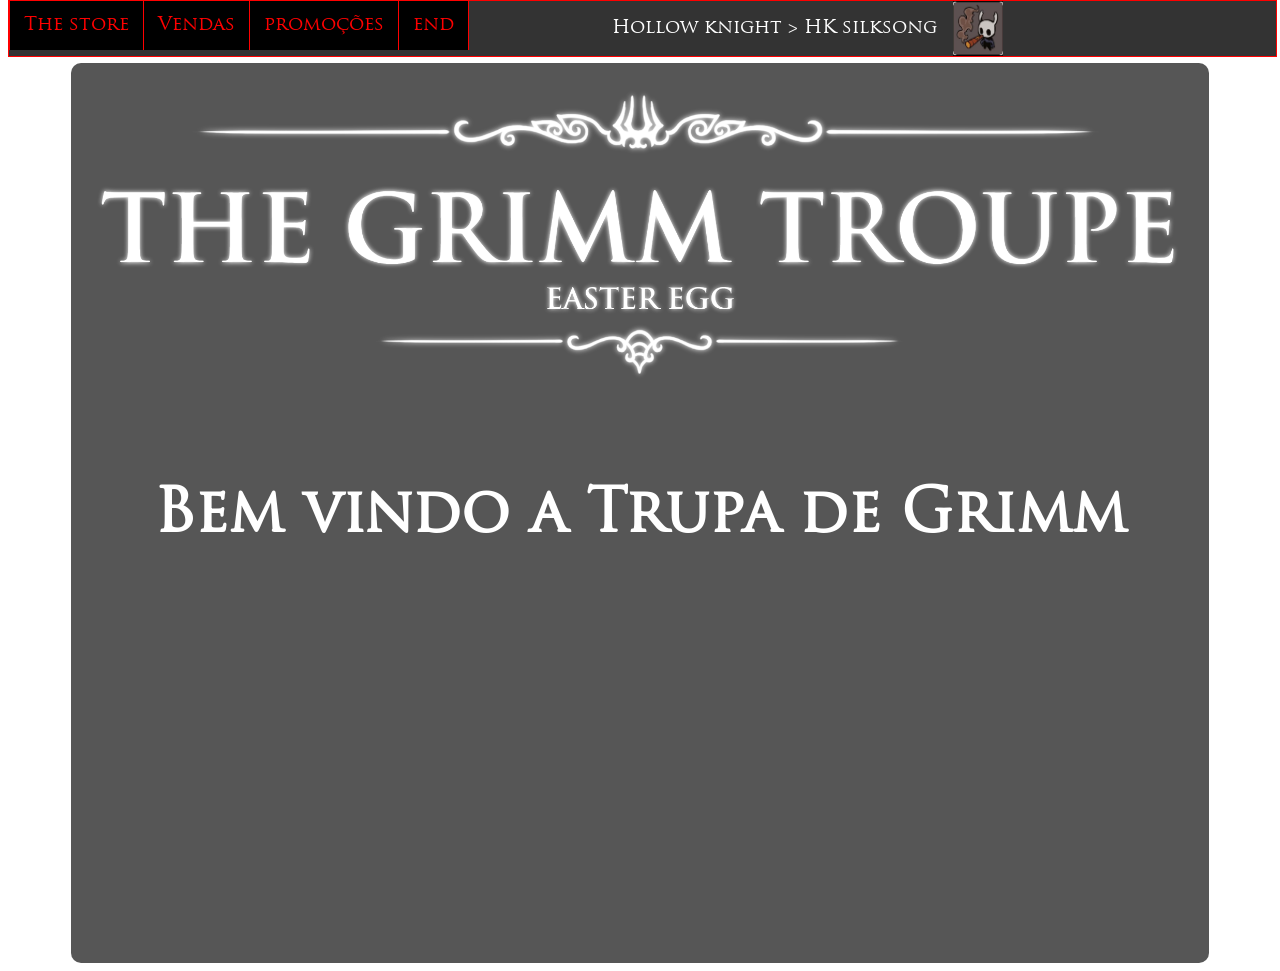
==== pages/grimm.html @ 6aec9389 "codigin novo" ====
<!doctype html>
<html lang="en">
  <head>
    <meta charset="UTF-8" />
    <meta name="viewport" content="width=device-width, initial-scale=1.0" />
    <link rel="stylesheet" href="../base.css" />
    <link rel="shortcut icon" href="../imagenstrabaio/logo.jpg" type="image/x-icon">
    <link rel="stylesheet" href="layout.css">
    <link rel="stylesheet" href="style.css">
    <title>The grimm troupe</title>
  </head>
  <body>
        <header class="head">
        <nav>
            <ul>
                <li><a id="s11" href="#s1">The store</a></li>
                <li><a href="#s2" id="s22">Vendas</a></li>
                <li><a href="#s3" id="s33">promoções</a></li>
                <li><a href="#s4" class="final" >end</a></li>
                <span>Hollow knight > HK silksong</span>
                <img src="../imagenstrabaio/logo.jpg" alt="">
            </ul>
        </nav>
    </header>
    <main >
        <audio hidden id="m4">
            <source src="audios/grub-sound-1-hollow-knight_UZbglQq.mp3">
        </audio>
        <audio loop hidden id="m3">
            <source src="audios/dm.mp3">
        </audio>
        <audio loop hidden id="m2">
            <source src="audios/cityoftearss.mp3">
        </audio>
        <audio loop id="birth">
            <source src="audios/birthplace.mp3">
        </audio>
        <section id="s1" class="descrition cover-blur scroll"  >
            <img src="../imagenstrabaio/tgtee.png" alt="">
            <br><br>
            <h1>Bem vindo a Trupa de Grimm</h1>
        </section>
  </body>
</html>
---- base.css ----
body {
  background-attachment: fixed;
  background-position: center;
  background-size: cover;
  font-family: var(--regular);
  cursor: url(t/normal.png), auto;
}
@font-face {
  font-family: "hk_regular";
  src: url(fontehk/TrajanPro-Regular.woff);
  font-weight: normal;
  font-style: normal;
  font-display: swap;
}
html {
  scroll-behavior: smooth;
}
:root {
  --font-title: 30px;
  --font-comun: 20px;
  --himg: 194px;
  --wimg: 260px;
  --font-hyper-title: 60px;
  --transblack: rgba(15, 15, 15, 0.5);
  --cornflowerblue: rgba(100, 149, 237, 0.7);
  --regular: "hk_regular";
}
nav {
  position: relative;
}

ul {
  background-color: rgba(0, 0, 0, 0.8);
  border: 1px solid white;
  font-family: var(--regular);
  font-size: 19px;
  backdrop-filter: blur(5px);
  display: flex;
  list-style: none;
  margin: 0;
  padding: 0;
  overflow: hidden;
  position: fixed;
  z-index: 99;
  width: 99%;
  top: 0;
}
h1,
h2 {
  color: #ffffff;
  justify-content: center;
  display: flex;

  font-family: var(--regular);
}
h1 {
  font-size: var(--font-hyper-title);
}
h2 {
  font-size: var(--font-title);
}
ul li {
  float: left;
}
ul a {
  float: right;
}
ul img {
  height: 40x;
  width: 50px;
}
ul li a {
  padding: clamp(8px, 1vw, 14px) clamp(10px, 2vw, 14px);
  background-color: black;
  border-left: 1px solid white;
  text-decoration: none;
  color: white;

  transition: 0.5s;
  justify-content: center;
  align-items: center;
  display: block;
}
.final {
  border-right: 1px solid white;
}
ul li:hover a {
  background-color: white;
  color: #000000;
  border: none;
  transform: translateY(-5px) scale(1.02);
  cursor: url(t/Handwritingr.png), auto;
}
ul li a::after {
  content: "";
  width: 0%;
  left: 0;
  height: 3px;
  bottom: 2px;
  background: black;
  position: absolute;
  transition: 0.6s;
}
ul li a:hover::after {
  width: 100%;
}
.cover-blur {
  width: 90%;
  min-height: 100vh;
  display: flow-root;
  border: none;
  backdrop-filter: blur(5px);
  background-color: rgba(15, 15, 15, 0.7);
  border-radius: 10px;
  margin: 0 auto;
  padding: 0;
  margin-top: 5%;
}
.cover-blur-foot {
  position: relative;
  width: 100%;
  min-height: auto;
  display: flex;
  border: none;
  backdrop-filter: blur(5px);
  background-color: rgba(15, 15, 15, 0.7);
  margin: 0 auto;
  padding: 0;
}
ul span {
  padding: 16px 16px;
  margin-left: 10%;
  color: white;
}
footer {
  border-top: 2px solid white;
  max-height: 150px;
  height: 100%;
}
---- pages/layout.css ----
body {
  background-image: url(https://static.wikia.nocookie.net/hollowknight/images/3/3e/Menu_Theme_The_Grimm_Troupe.png/revision/latest/scale-to-width-down/1000?cb=20220702012306&path-prefix=pt);
}
.descrition img {
  position: relative;
  width: 100%;
}
---- pages/style.css ----
nav {
  position: relative;
}

ul {
  background-color: rgba(0, 0, 0, 0.8);
  border: 1px solid red;
  font-family: var(--regular);
  font-size: 19px;
  backdrop-filter: blur(5px);
  display: flex;
  list-style: none;
  margin: 0;
  padding: 0;
  overflow: hidden;
  position: fixed;
  z-index: 99;
  width: 99%;
  top: 0;
}
ul li {
  float: left;
}
ul a {
  float: right;
}
ul img {
  height: 40x;
  width: 50px;
}
ul li a {
  padding: clamp(8px, 1vw, 14px) clamp(10px, 2vw, 14px);
  background-color: black;
  border-left: 1px solid red;
  text-decoration: none;
  color: red;

  transition: 0.5s;
  justify-content: center;
  align-items: center;
  display: block;
}
.final {
  border-right: 1px solid red;
}
ul li:hover a {
  background-color: red;
  color: #000000;
  border: none;
  transform: translateY(-5px) scale(1.02);
  cursor: url(t/Handwritingr.png), auto;
}
ul li a::after {
  content: "";
  width: 0%;
  left: 0;
  height: 3px;
  bottom: 2px;
  background: black;
  position: absolute;
  transition: 0.6s;
}
ul li a:hover::after {
  width: 100%;
}
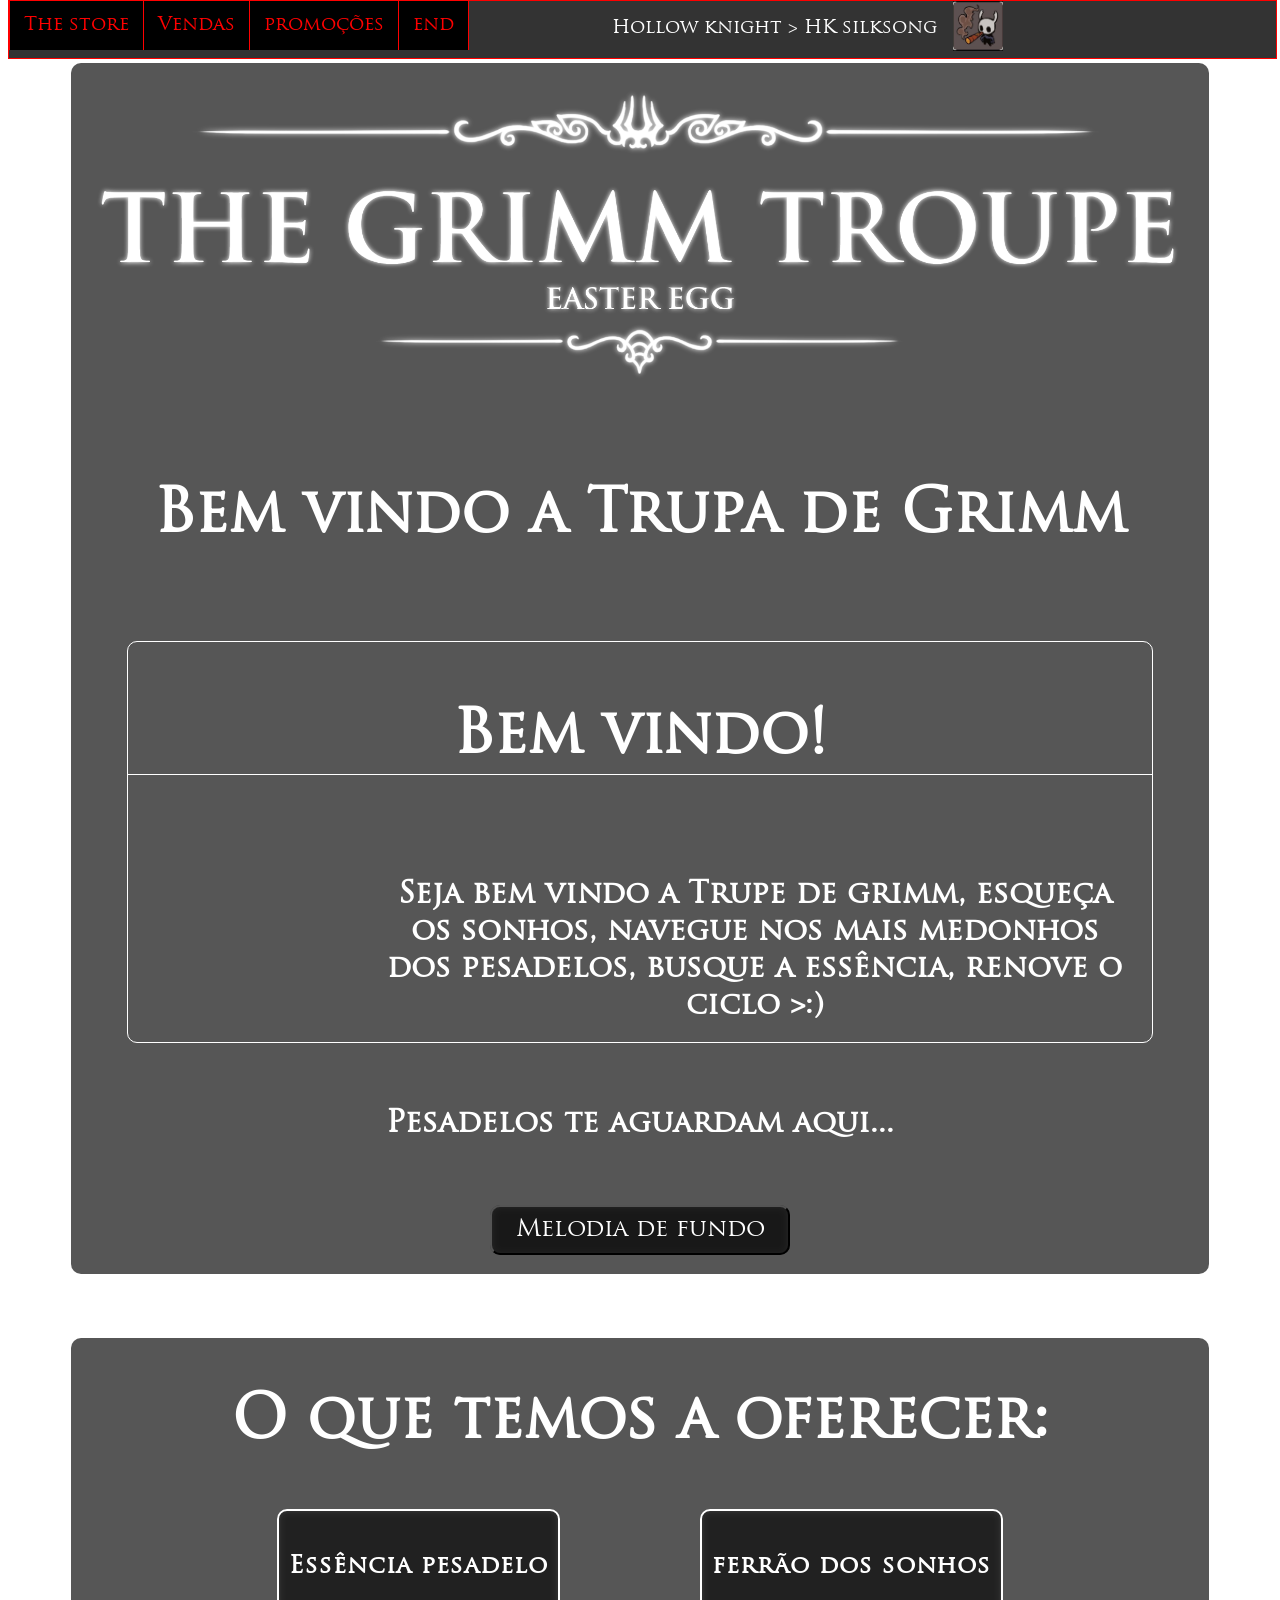
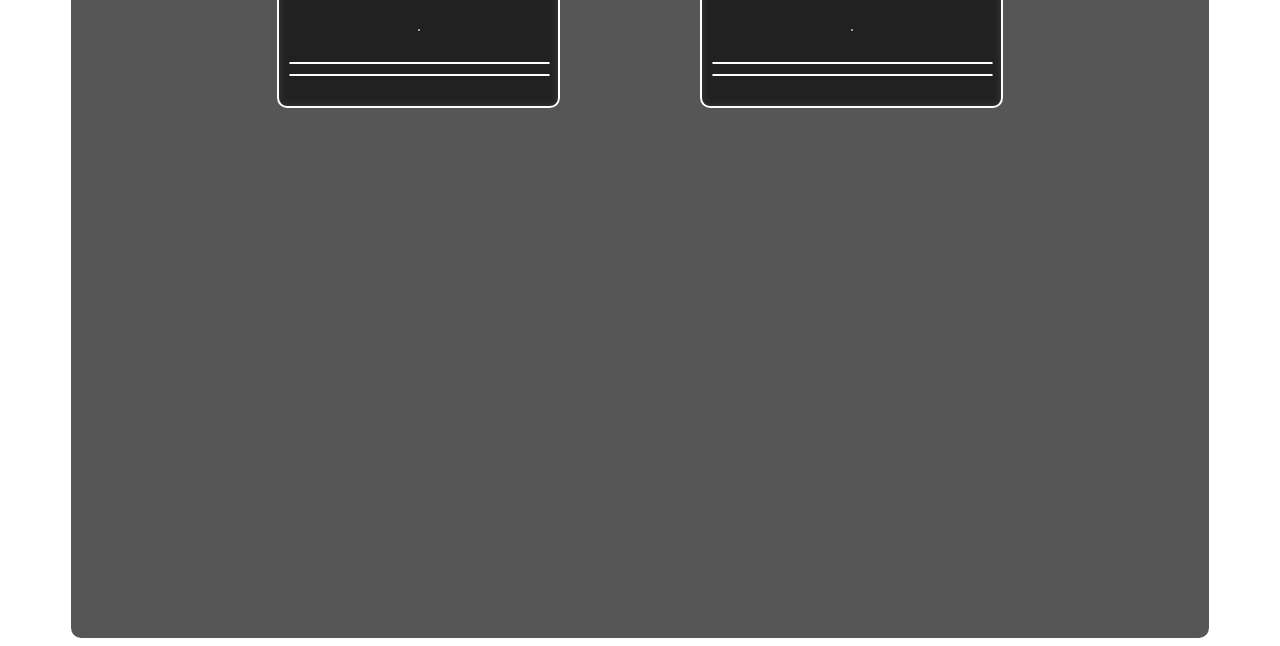
==== commit f890fb9d: "codigin novo de novo" ====
--- a/pages/grimm.html
+++ b/pages/grimm.html
@@ -1,5 +1,5 @@
 <!doctype html>
-<html lang="en">
+<html lang="pt-br">
   <head>
     <meta charset="UTF-8" />
     <meta name="viewport" content="width=device-width, initial-scale=1.0" />
@@ -7,7 +7,7 @@
     <link rel="shortcut icon" href="../imagenstrabaio/logo.jpg" type="image/x-icon">
     <link rel="stylesheet" href="layout.css">
     <link rel="stylesheet" href="style.css">
-    <title>The grimm troupe</title>
+    <title>Gods and Nightmares</title>
   </head>
   <body>
         <header class="head">
@@ -18,11 +18,14 @@
                 <li><a href="#s3" id="s33">promoções</a></li>
                 <li><a href="#s4" class="final" >end</a></li>
                 <span>Hollow knight > HK silksong</span>
-                <img src="../imagenstrabaio/logo.jpg" alt="">
+                <a href="../index.html"><img src="../imagenstrabaio/logo.jpg" alt=""></a>
             </ul>
         </nav>
     </header>
     <main >
+        <audio hidden loop id="m1">
+            <source src="../audios/grimmost.mp3">
+        </audio>
         <audio hidden id="m4">
             <source src="audios/grub-sound-1-hollow-knight_UZbglQq.mp3">
         </audio>
@@ -38,7 +41,58 @@
         <section id="s1" class="descrition cover-blur scroll"  >
             <img src="../imagenstrabaio/tgtee.png" alt="">
             <br><br>
-            <h1>Bem vindo a Trupa de Grimm</h1>
+            <h1>Bem vindo a Trupa de Grimm</h1> <br><br>
+                                <article class="repre">
+                        <h1>Bem vindo!</h1>
+                        <div >
+                            <img src="https://static.wikia.nocookie.net/villains/images/c/c0/Grimm_Nightmare_King.png/revision/latest/scale-to-width/360?cb=20200521013801" alt="">
+                            <h2>Seja bem vindo a Trupe de grimm, esqueça os sonhos, navegue nos mais medonhos dos pesadelos, busque a essência, renove o ciclo >:) </h2>
+                        </div>
+                    </article> <br><br>
+                    <h2>Pesadelos te aguardam aqui...</h2>
+                    <br><br>
+                    <button class="musbutton" id="msbutton">Melodia de fundo</button>
+                    <br><br>
+        </section>
+        <section class="cover-blur scroll">
+            <h1>O que temos a oferecer:</h1>
+            <section class="hold">
+                <article class="card scroll">
+                    <div>
+                        <h1>Essência pesadelo</h1>
+                    </div>
+                    <div class="conteudo">
+                        <img src="" alt="">
+                        <span></span>
+                        <p></p>
+                    </div>
+                </article>
+                <article class="card scroll">
+                    <div>
+                        <h1>ferrão dos sonhos</h1>
+                    </div>
+                    <div class="conteudo">
+                        <img src="" alt="">
+                        <span></span>
+                        <p></p>
+                    </div>
+                </article>
+            </section>
         </section>
   </body>
+  <script>
+    
+const button = document.getElementById("msbutton");
+const m1 = document.getElementById("m1")
+button.addEventListener("click", function () {
+  if (m1.paused) {
+    m1.play();
+    button.innerText = "Pausar Música";
+  } else {
+    m1.pause();
+    button.innerText = "Melodia de fundo";
+  }
+});
+
+  </script>
 </html>
--- a/base.css
+++ b/base.css
@@ -59,6 +59,16 @@
 h2 {
   font-size: var(--font-title);
 }
+.extra {
+  padding: clamp(8px, 1vw, 14px) clamp(10px, 2vw, 14px);
+  background-color: black;
+  border-left: 1px solid white;
+  text-decoration: none;
+  color: white;
+  float: right;
+  border-right: 1px solid white;
+  margin-right: -100%;
+}
 ul li {
   float: left;
 }
@@ -75,7 +85,6 @@
   border-left: 1px solid white;
   text-decoration: none;
   color: white;
-
   transition: 0.5s;
   justify-content: center;
   align-items: center;
--- a/pages/layout.css
+++ b/pages/layout.css
@@ -1,7 +1,156 @@
 body {
   background-image: url(https://static.wikia.nocookie.net/hollowknight/images/3/3e/Menu_Theme_The_Grimm_Troupe.png/revision/latest/scale-to-width-down/1000?cb=20220702012306&path-prefix=pt);
+  text-align: center;
 }
 .descrition img {
   position: relative;
   width: 100%;
 }
+
+.musbutton {
+  font-family: var(--regular);
+  font-size: 24px;
+  border-radius: 10px;
+  width: 300px;
+  height: 50px;
+  background-color: rgba(15, 15, 15, 0.5);
+  color: white;
+  backdrop-filter: blur(5px);
+  transition: all 0.5s;
+}
+.musbutton:hover {
+  transform: translateY(-5px) scale(1.02);
+  box-shadow: rgba(255, 255, 255, 0.5) 0 10px 10px;
+  color: red;
+  background-color: white;
+  cursor: url(../t/Handwriting.png), auto;
+}
+
+.repre {
+  display: grid;
+  border: 1px solid #ffffff;
+  max-height: 400px;
+  border-radius: 10px;
+  max-width: 90%;
+  justify-content: center;
+  margin: 0 auto;
+  transition: 0.5s all;
+}
+.repre:hover {
+  border: 4px solid #ffff;
+  box-shadow: rgba(255, 255, 255, 0.5) 0 20px 20px;
+  transform: translateY(-5px) scale(1.01);
+}
+.repre:hover h1 {
+  border-bottom: 4px solid #fff;
+  font-weight: bolder;
+}
+.repre div {
+  display: inline-flex;
+}
+.repre div h2 {
+  padding: 17px 17px;
+}
+.repre h1 {
+  border-bottom: 1px solid #ffffff;
+  transition: 0.5s;
+}
+.repre div img {
+  margin-top: -20px;
+  padding: 15px 15px;
+  position: relative;
+  max-width: 200px;
+  max-height: 200px;
+  border-radius: 40px;
+}
+
+.card {
+  display: grid;
+  color: white;
+  margin: 0 auto;
+  justify-content: center;
+  background-color: rgba(12, 12, 12, 0.1);
+  width: 20%;
+  backdrop-filter: blur(5px);
+  border-radius: 10px;
+  border: 2px solid #ffffff;
+  transition: 0.5s;
+  width: auto;
+  margin-left: 70px;
+  margin-right: 70px;
+  margin-bottom: 50px;
+  padding: 10px 10px;
+  backdrop-filter: blur(5px);
+  text-align: center;
+  max-width: 300px;
+}
+
+.card h1 {
+  font-family: var(--regular);
+  font-size: 30px;
+  justify-content: center;
+  display: flex;
+  font-size: 1.5rem;
+  letter-spacing: 1px;
+}
+
+.card img {
+  border-radius: 10px;
+  border: 1px solid white;
+  max-width: 100%;
+  height: 200px;
+  object-fit: contain;
+  transition: 0.5s;
+  margin: 15px 0;
+}
+.card span,
+p {
+  font-family: var(--regular);
+  font-size: 20px;
+  display: flex;
+  justify-content: center;
+  margin-top: 10px;
+  width: 100%;
+  border: 1px solid white;
+  border-radius: 10px;
+  transition: 0.5s;
+  text-align: center;
+  padding: auto;
+}
+.card a:hover {
+  color: black;
+  background-color: #ffffff;
+}
+.card a {
+  text-decoration: none;
+  color: white;
+  font-family: var(--regular);
+  font-size: var(--font-comun);
+  padding: 16px 16px;
+  background-color: #2a2a2a;
+  display: flex;
+  position: relative;
+  border-radius: 10px;
+  transition: 0.4s ease;
+  justify-content: center;
+  cursor: url(imagenstrabaio/selecte.png), auto;
+}
+.card a::after {
+  content: "";
+  width: 0%;
+  background: black;
+  height: 5px;
+  position: absolute;
+  transition: 0.4s all ease;
+  left: 50%;
+  transform: translateX(-50%);
+  bottom: -1px;
+}
+.card a:hover::after {
+  width: 100%;
+}
+.card:hover {
+  border: 2px solid white;
+  transform: translateY(-8px);
+  box-shadow: 0 0 15px rgba(255, 255, 255, 0.5);
+}
--- a/pages/style.css
+++ b/pages/style.css
@@ -17,6 +17,11 @@
   z-index: 99;
   width: 99%;
   top: 0;
+}
+.hold {
+  display: grid;
+  grid-template-columns: auto auto auto;
+  justify-content: center;
 }
 ul li {
   float: left;
@@ -45,10 +50,12 @@
 }
 ul li:hover a {
   background-color: red;
-  color: #000000;
+  color: #fff;
   border: none;
+  font-weight: bolder;
+
   transform: translateY(-5px) scale(1.02);
-  cursor: url(t/Handwritingr.png), auto;
+  cursor: url(../t/Handwritingr.png), auto;
 }
 ul li a::after {
   content: "";
@@ -56,7 +63,7 @@
   left: 0;
   height: 3px;
   bottom: 2px;
-  background: black;
+  background: #fff;
   position: absolute;
   transition: 0.6s;
 }
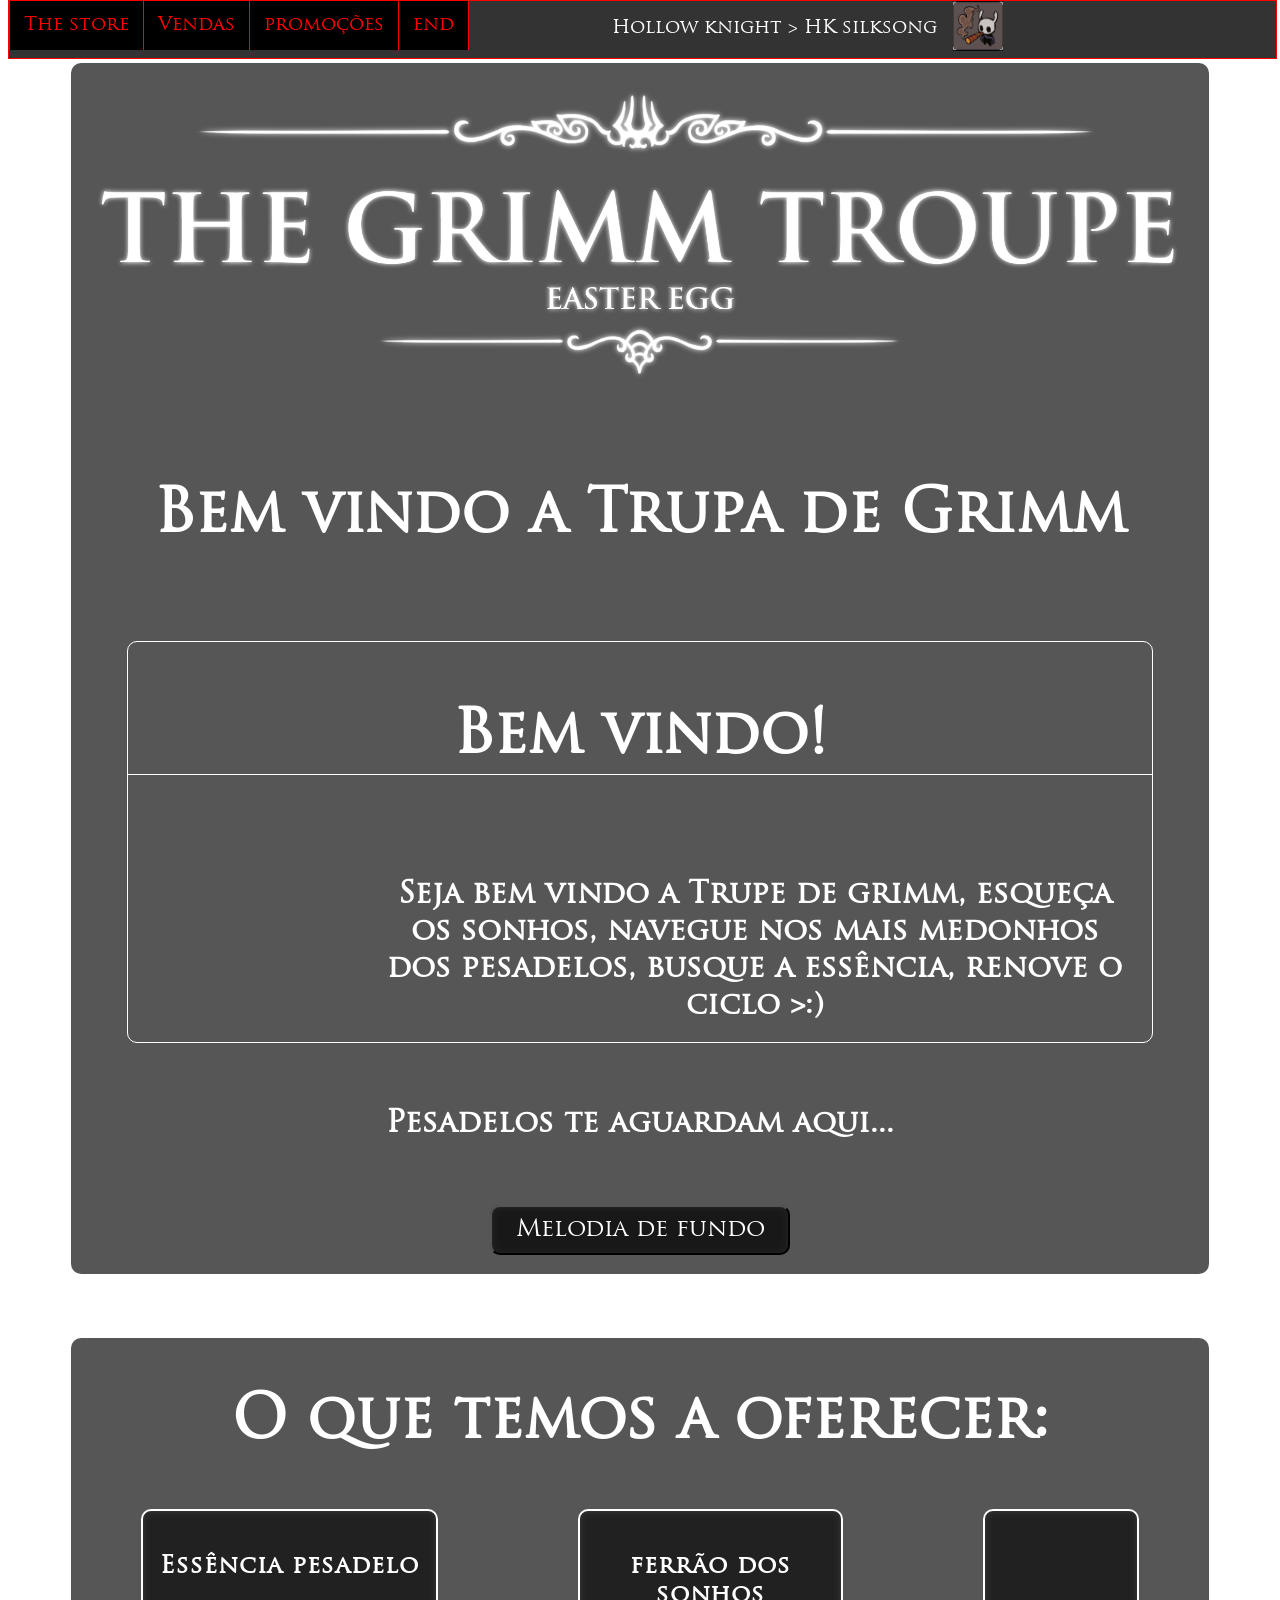
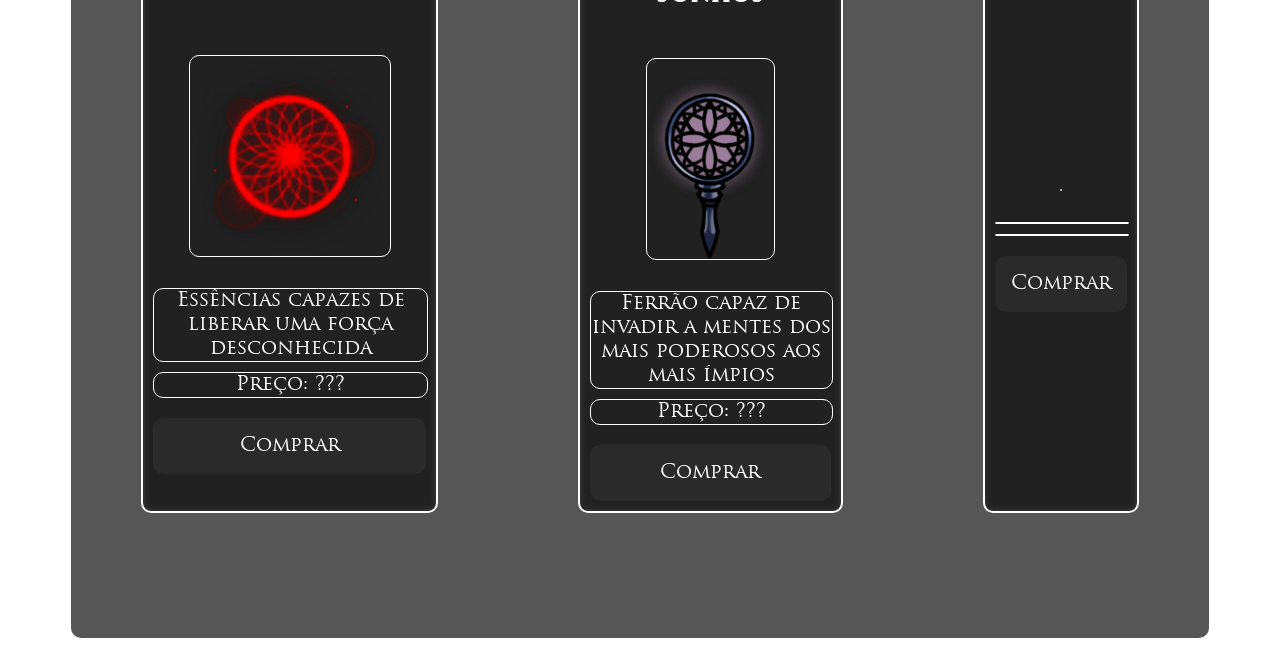
==== commit cb9c14c0: "codigin novo de novo de novo" ====
--- a/pages/grimm.html
+++ b/pages/grimm.html
@@ -27,7 +27,7 @@
             <source src="../audios/grimmost.mp3">
         </audio>
         <audio hidden id="m4">
-            <source src="audios/grub-sound-1-hollow-knight_UZbglQq.mp3">
+            <source src="../audios/grub-sound-1-hollow-knight_UZbglQq.mp3">
         </audio>
         <audio loop hidden id="m3">
             <source src="audios/dm.mp3">
@@ -54,7 +54,7 @@
                     <button class="musbutton" id="msbutton">Melodia de fundo</button>
                     <br><br>
         </section>
-        <section class="cover-blur scroll">
+        <section class="cover-blur scroll" id="s2">
             <h1>O que temos a oferecer:</h1>
             <section class="hold">
                 <article class="card scroll">
@@ -62,9 +62,10 @@
                         <h1>Essência pesadelo</h1>
                     </div>
                     <div class="conteudo">
-                        <img src="" alt="">
-                        <span></span>
-                        <p></p>
+                        <img src="../imagenstrabaio/Nightmare_essence.webp" alt="">
+                        <span>Essências capazes de liberar uma força desconhecida</span>
+                        <p>Preço: ???</p>
+                        <a href="">Comprar</a>
                     </div>
                 </article>
                 <article class="card scroll">
@@ -72,16 +73,34 @@
                         <h1>ferrão dos sonhos</h1>
                     </div>
                     <div class="conteudo">
+                        <img src="../imagenstrabaio/Dream_Nail.webp" alt="">
+                        <span>Ferrão capaz de invadir a mentes dos mais poderosos aos mais ímpios</span>
+                        <p>Preço: ???</p>
+                        <a href="">Comprar</a>
+                    </div>
+                </article>
+                <article class="card scroll">
+                    <div>
+                        <h1></h1>
+                    </div>
+                    <div class="conteudo">
                         <img src="" alt="">
                         <span></span>
                         <p></p>
+                        <a href="">Comprar</a>
                     </div>
                 </article>
             </section>
         </section>
   </body>
   <script>
-    
+    const btn = document.querySelectorAll("a")
+    btn.forEach(btns =>{
+        btns.addEventListener("click", function(){
+            let m2 = document.getElementById("m4")
+            m2.play()
+        })
+    })
 const button = document.getElementById("msbutton");
 const m1 = document.getElementById("m1")
 button.addEventListener("click", function () {
@@ -93,6 +112,17 @@
     button.innerText = "Melodia de fundo";
   }
 });
+window.addEventListener("scroll", reveal);
+window.addEventListener("load", reveal);
+function reveal() {
+  const elefante = document.querySelectorAll(".scroll");
+  elefante.forEach((ele) => {
+    pos = ele.getBoundingClientRect().top;
 
+    if (pos < window.innerHeight - 50) {
+      ele.classList.add("sled");
+    }
+  });
+}
   </script>
 </html>
--- a/base.css
+++ b/base.css
@@ -3,7 +3,7 @@
   background-position: center;
   background-size: cover;
   font-family: var(--regular);
-  cursor: url(t/normal.png), auto;
+  cursor: var(--cursor-normal);
 }
 @font-face {
   font-family: "hk_regular";
@@ -24,6 +24,8 @@
   --transblack: rgba(15, 15, 15, 0.5);
   --cornflowerblue: rgba(100, 149, 237, 0.7);
   --regular: "hk_regular";
+  --cursor-pointer: url(t/Handwritingr.png), auto;
+  --cursor-normal: url(t/normal.png), auto;
 }
 nav {
   position: relative;
@@ -125,6 +127,15 @@
   padding: 0;
   margin-top: 5%;
 }
+.scroll.sled {
+  opacity: 1;
+  transform: translateY(0);
+}
+.scroll {
+  opacity: 0;
+  transform: translateY(50px);
+  transition: 0.5s all ease;
+}
 .cover-blur-foot {
   position: relative;
   width: 100%;
--- a/pages/layout.css
+++ b/pages/layout.css
@@ -1,6 +1,9 @@
 body {
   background-image: url(https://static.wikia.nocookie.net/hollowknight/images/3/3e/Menu_Theme_The_Grimm_Troupe.png/revision/latest/scale-to-width-down/1000?cb=20220702012306&path-prefix=pt);
   text-align: center;
+}
+:root {
+  --cursor-sel: url(../t/Handwritingr.png), auto;
 }
 .descrition img {
   position: relative;
@@ -118,7 +121,9 @@
   padding: auto;
 }
 .card a:hover {
-  color: black;
+  color: red;
+  font-weight: bolder;
+  cursor: url();
   background-color: #ffffff;
 }
 .card a {
@@ -127,18 +132,18 @@
   font-family: var(--regular);
   font-size: var(--font-comun);
   padding: 16px 16px;
+  cursor: var(--cursor-sel);
   background-color: #2a2a2a;
   display: flex;
   position: relative;
   border-radius: 10px;
   transition: 0.4s ease;
   justify-content: center;
-  cursor: url(imagenstrabaio/selecte.png), auto;
 }
 .card a::after {
   content: "";
   width: 0%;
-  background: black;
+  background: red;
   height: 5px;
   position: absolute;
   transition: 0.4s all ease;
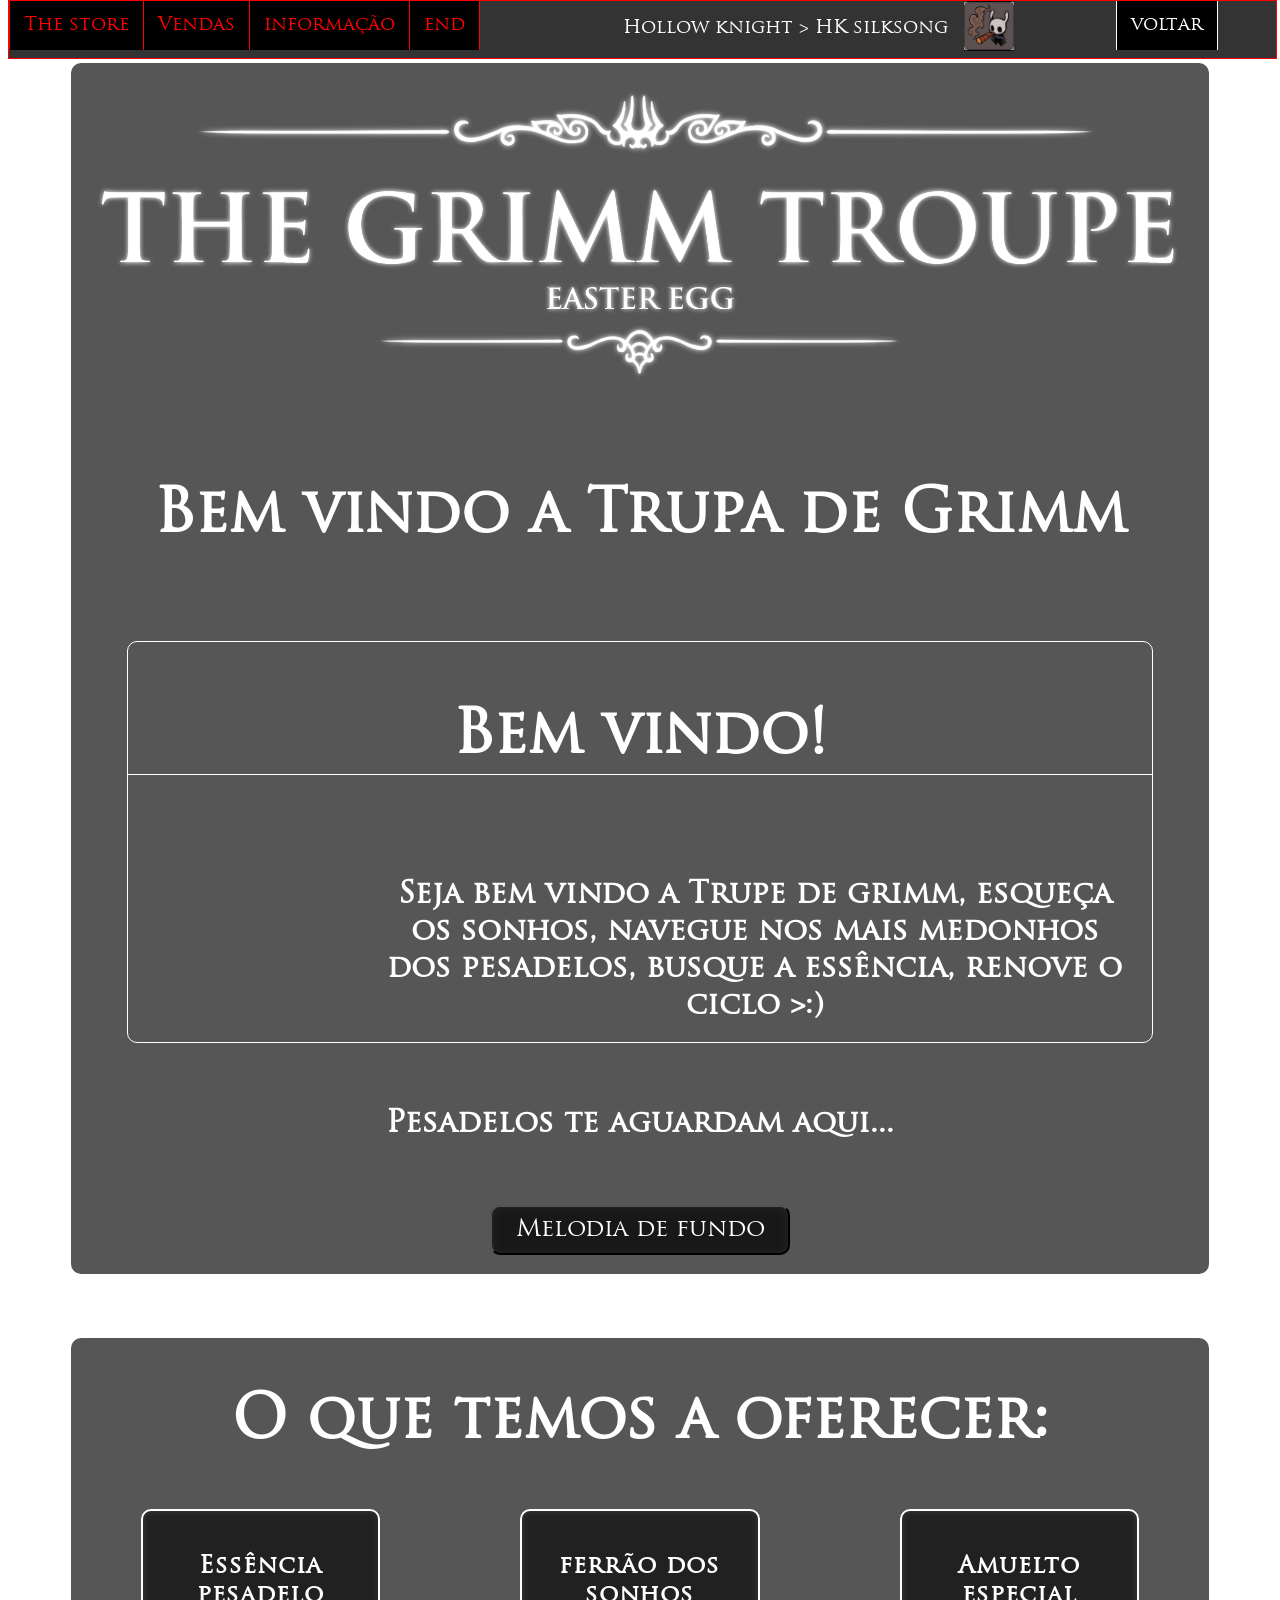
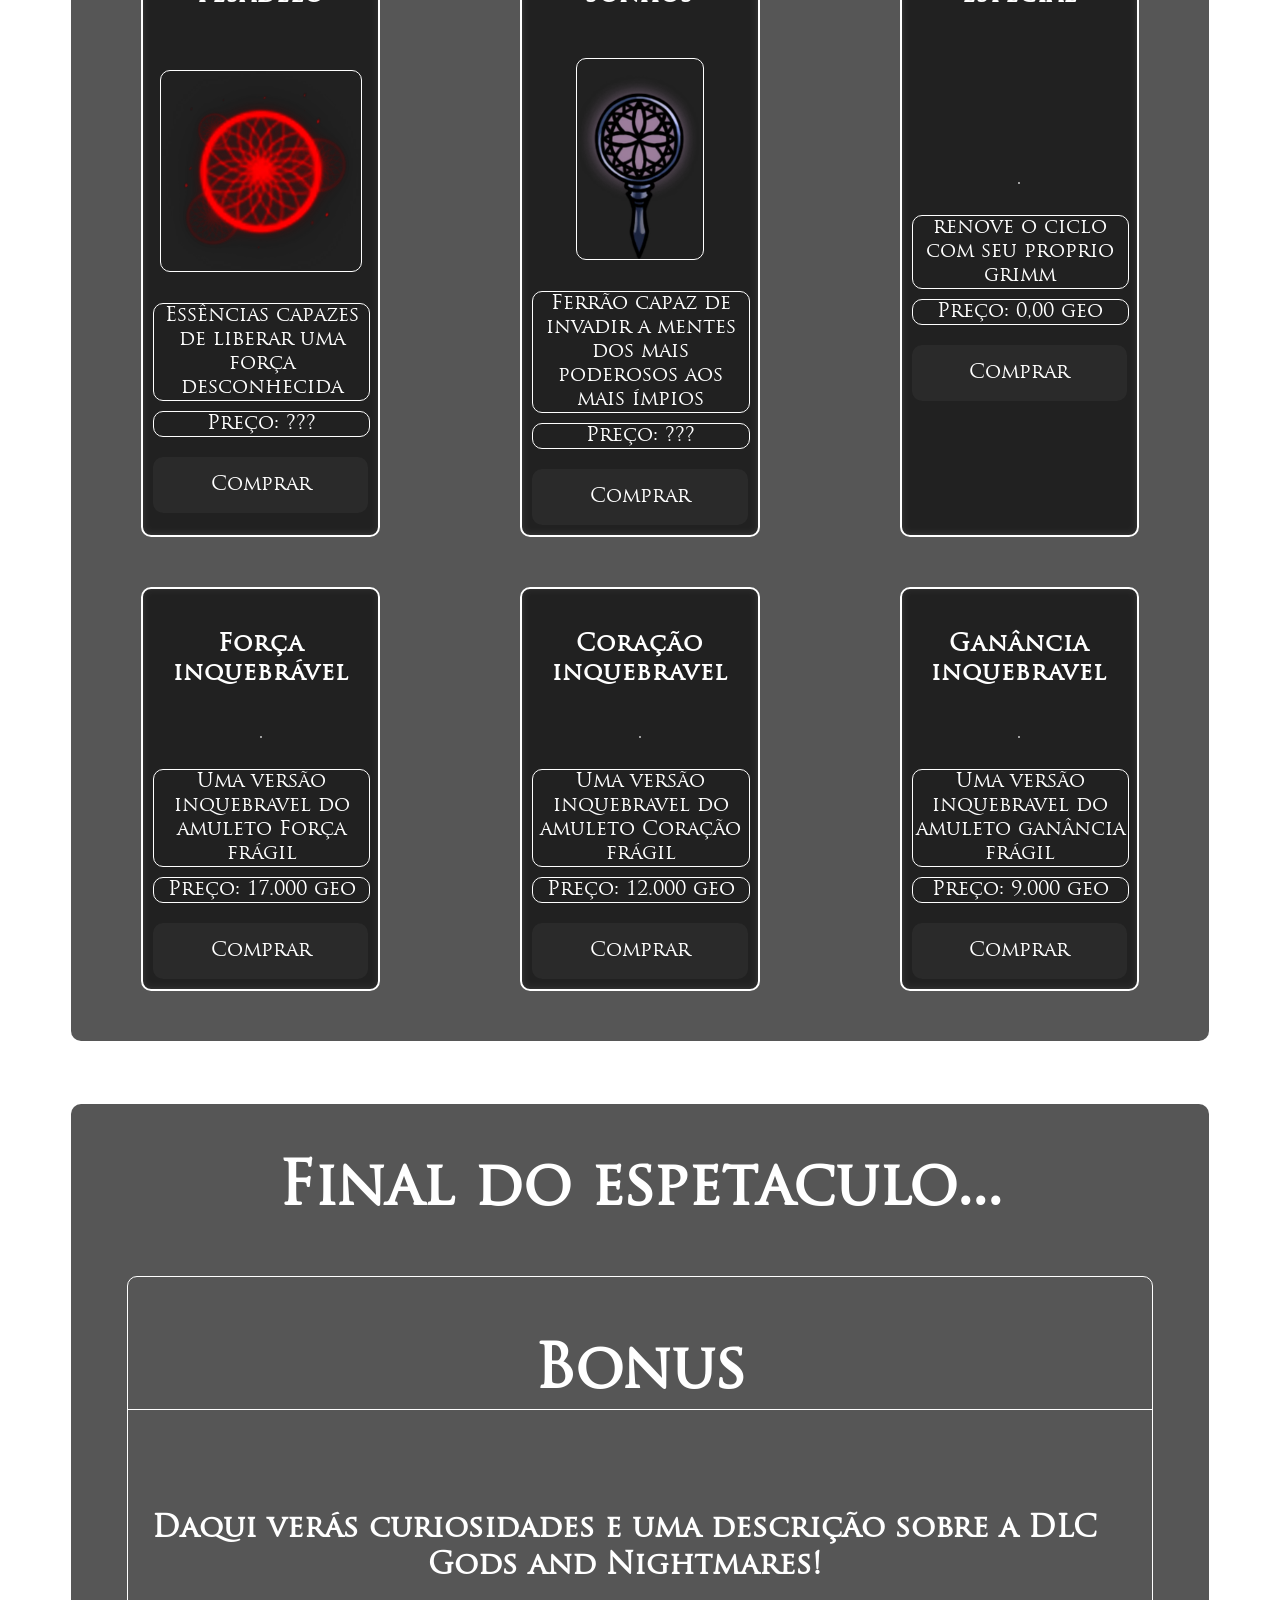
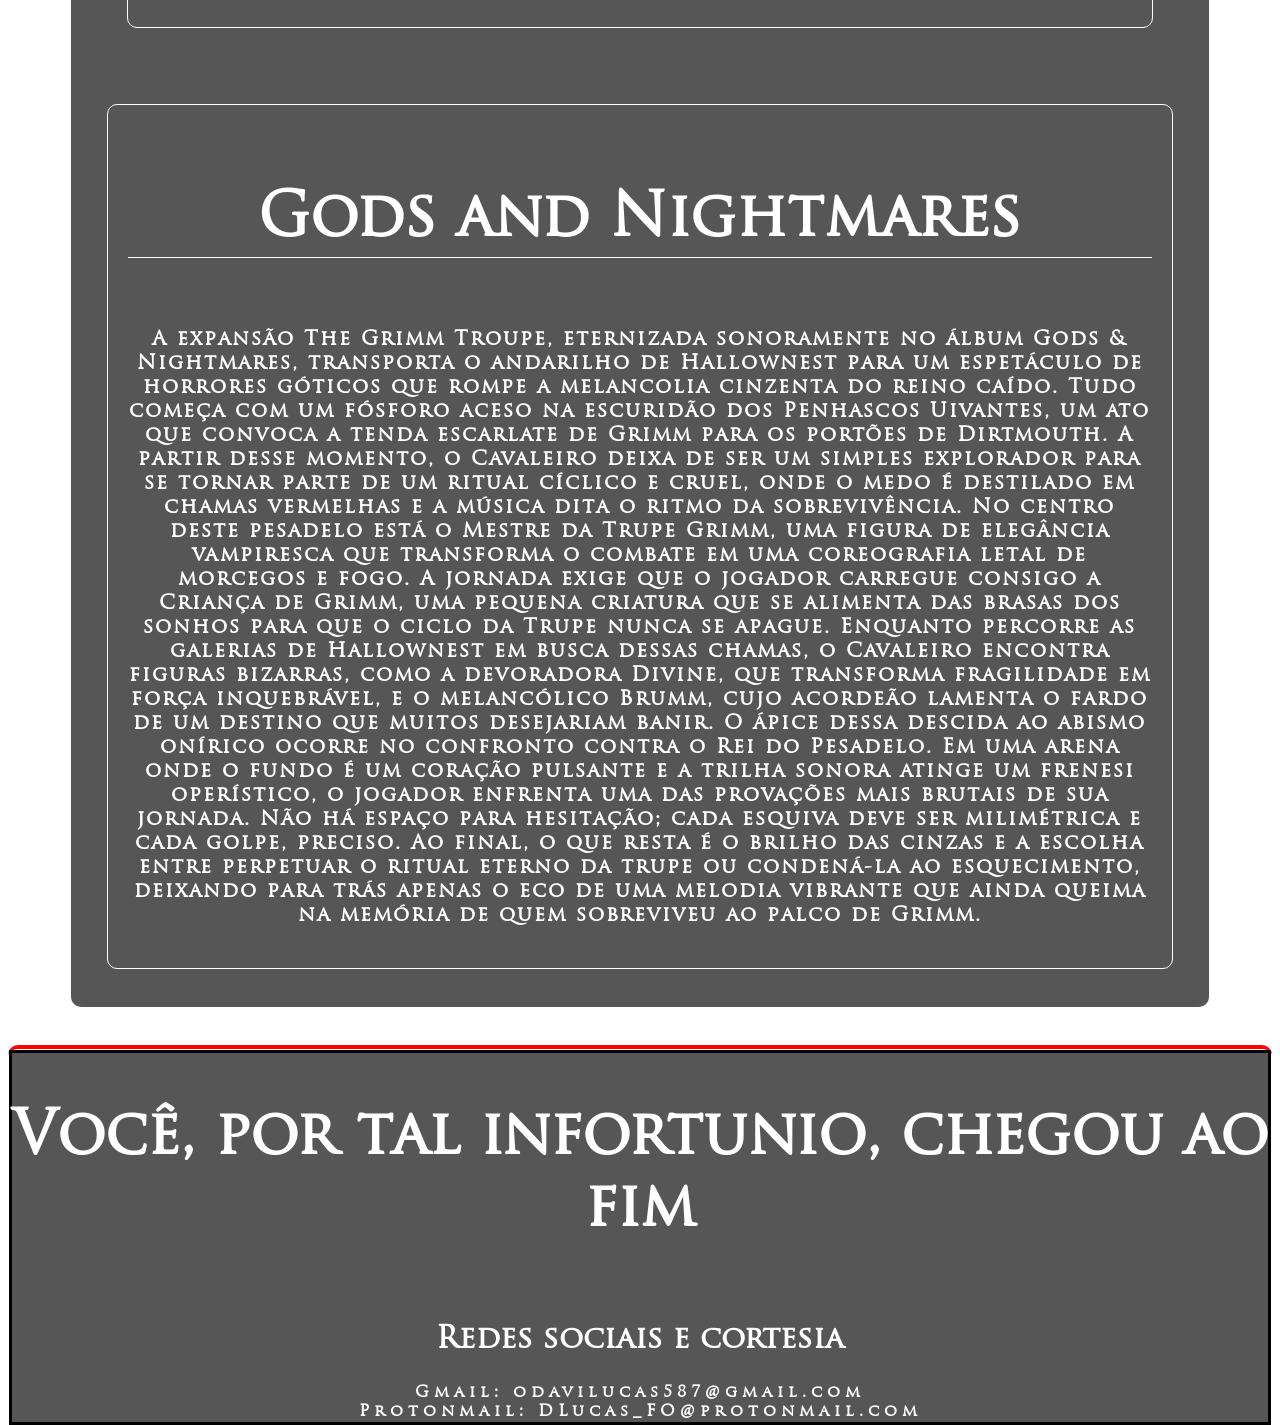
==== commit 43851d77: "medo" ====
--- a/pages/grimm.html
+++ b/pages/grimm.html
@@ -15,10 +15,11 @@
             <ul>
                 <li><a id="s11" href="#s1">The store</a></li>
                 <li><a href="#s2" id="s22">Vendas</a></li>
-                <li><a href="#s3" id="s33">promoções</a></li>
+                <li><a href="#s3" id="s33">informação</a></li>
                 <li><a href="#s4" class="final" >end</a></li>
                 <span>Hollow knight > HK silksong</span>
                 <a href="../index.html"><img src="../imagenstrabaio/logo.jpg" alt=""></a>
+                <li><a  id="linkout" class="extra">voltar</a></li>
             </ul>
         </nav>
     </header>
@@ -27,7 +28,7 @@
             <source src="../audios/grimmost.mp3">
         </audio>
         <audio hidden id="m4">
-            <source src="../audios/grub-sound-1-hollow-knight_UZbglQq.mp3">
+            <source src="../audios/teh-hollow-knight-grimm.mp3">
         </audio>
         <audio loop hidden id="m3">
             <source src="audios/dm.mp3">
@@ -65,7 +66,7 @@
                         <img src="../imagenstrabaio/Nightmare_essence.webp" alt="">
                         <span>Essências capazes de liberar uma força desconhecida</span>
                         <p>Preço: ???</p>
-                        <a href="">Comprar</a>
+                        <a href="#pop">Comprar</a>
                     </div>
                 </article>
                 <article class="card scroll">
@@ -76,22 +77,112 @@
                         <img src="../imagenstrabaio/Dream_Nail.webp" alt="">
                         <span>Ferrão capaz de invadir a mentes dos mais poderosos aos mais ímpios</span>
                         <p>Preço: ???</p>
-                        <a href="">Comprar</a>
+                        <a href="#pop">Comprar</a>
                     </div>
                 </article>
                 <article class="card scroll">
                     <div>
-                        <h1></h1>
-                    </div>
-                    <div class="conteudo">
-                        <img src="" alt="">
-                        <span></span>
-                        <p></p>
-                        <a href="">Comprar</a>
-                    </div>
-                </article>
+                        <h1>Amuelto especial</h1>
+                    </div>
+                    <div class="conteudo">
+                        <img src="https://static.wikia.nocookie.net/hollowknight/images/9/9e/Grimmchild_1.png/revision/latest?cb=20220806020515&path-prefix=pt" alt="">
+
+                        <span>renove o ciclo com seu proprio grimm</span>
+                        <p>Preço: 0,00 geo</p>
+                        <a href="#pop">Comprar</a>
+                    </div>
+                </article>
+                <article class="card">
+                    <div>
+                        <h1>Força inquebrável</h1>
+                    </div>
+                    <div class="conteudo">
+                    <img src="https://static.wikia.nocookie.net/hollowknight/images/a/ac/Unbreakable_Strength.png/revision/latest?cb=20220903013614&path-prefix=pt" alt="">
+                    <span>Uma versão inquebravel do amuleto Força frágil</span>
+                    <p>Preço: 17.000 geo</p>
+                    <a href="#pop">Comprar</a>
+                    </div>
+                </article>
+                                <article class="card">
+                    <div>
+                        <h1>Coração inquebravel</h1>
+                    </div>
+                    <div class="conteudo">
+                    <img src="https://static.wikia.nocookie.net/hollowknight/images/1/15/Unbreakable_Heart.png/revision/latest?cb=20220806021014&path-prefix=pt" alt="">
+                    <span>Uma versão inquebravel do amuleto Coração frágil</span>
+                    <p>Preço: 12.000 geo</p>
+                    <a href="#pop">Comprar</a>
+                    </div>
+                </article>
+                                <article class="card">
+                    <div>
+                        <h1>Ganância inquebravel</h1>
+                    </div>
+                    <div class="conteudo">
+                    <img src="https://static.wikia.nocookie.net/hollowknight/images/2/2a/Unbreakable_Greed.png/revision/latest?cb=20220903013613&path-prefix=pt" alt="">
+                    <span>Uma versão inquebravel do amuleto ganância frágil</span>
+                    <p>Preço: 9.000 geo</p>
+                    <a href="#pop">Comprar</a>
+                    </div>
+                </article>
+                
             </section>
         </section>
+        <section class="cover-blur" id="s3">
+            <h1>Final do espetaculo...</h1>
+                                            <article class="repre">
+                        <h1>Bonus</h1>
+                        <div >
+                            
+
+                            <h2>Daqui verás curiosidades e uma descrição sobre a DLC Gods and Nightmares! </h2>
+                            <img src="https://static.wikia.nocookie.net/hollowknight/images/5/5b/B_Grimm.png/revision/latest?cb=20180830225120" alt="">
+                        </div>
+                    </article> <br><br>
+
+                    <br><br>
+                    <article class="infos">
+         
+                            <h1>Gods and Nightmares</h1>
+                       
+                            <P>A expansão The Grimm Troupe, eternizada sonoramente no álbum Gods & Nightmares, transporta o andarilho de Hallownest para um espetáculo de horrores góticos que rompe a melancolia cinzenta do reino caído. Tudo começa com um fósforo aceso na escuridão dos Penhascos Uivantes, um ato que convoca a tenda escarlate de Grimm para os portões de Dirtmouth. A partir desse momento, o Cavaleiro deixa de ser um simples explorador para se tornar parte de um ritual cíclico e cruel, onde o medo é destilado em chamas vermelhas e a música dita o ritmo da sobrevivência.
+No centro deste pesadelo está o Mestre da Trupe Grimm, uma figura de elegância vampiresca que transforma o combate em uma coreografia letal de morcegos e fogo. A jornada exige que o jogador carregue consigo a Criança de Grimm, uma pequena criatura que se alimenta das brasas dos sonhos para que o ciclo da Trupe nunca se apague. Enquanto percorre as galerias de Hallownest em busca dessas chamas, o Cavaleiro encontra figuras bizarras, como a devoradora Divine, que transforma fragilidade em força inquebrável, e o melancólico Brumm, cujo acordeão lamenta o fardo de um destino que muitos desejariam banir.
+O ápice dessa descida ao abismo onírico ocorre no confronto contra o Rei do Pesadelo. Em uma arena onde o fundo é um coração pulsante e a trilha sonora atinge um frenesi operístico, o jogador enfrenta uma das provações mais brutais de sua jornada. Não há espaço para hesitação; cada esquiva deve ser milimétrica e cada golpe, preciso. Ao final, o que resta é o brilho das cinzas e a escolha entre perpetuar o ritual eterno da trupe ou condená-la ao esquecimento, deixando para trás apenas o eco de uma melodia vibrante que ainda queima na memória de quem sobreviveu ao palco de Grimm.
+                            </P>
+                         
+                    </article> <br><br>
+                </section>
+        <br><br>
+    <footer id="s4" >
+        <section class="cover-blur-foot">
+            <div class="foot-inside">
+            <h1>Você, por tal infortunio, chegou ao fim</h1>
+            <h2>Redes sociais e cortesia</h2><br> 
+                    <span>Gmail: odavilucas587@gmail.com</span>
+                    <span>Protonmail: DLucas_FO@protonmail.com</span>
+                    <div class="img-foot">
+                    <img src="imagenstrabaio/logo.jpg" alt="">
+                               
+                        </div>
+
+            </div>
+
+            
+        </section>
+    </footer>
+        <article class="pop-up" id="pop">
+    
+        <div class="titulo">
+            <h1>Parabéns</h1>
+        </div> <br><br><br>
+        <div class="conteudo-pop">
+            <h2>você acaba de adquirir este item!</h2> <br>
+
+        </div> <br><br>
+        <div class="fechar">
+            <a href="#s1">Fechar</a>
+        </div>
+    </article>
   </body>
   <script>
     const btn = document.querySelectorAll("a")
@@ -124,5 +215,12 @@
     }
   });
 }
+const linkout = document.getElementById("linkout");
+linkout.addEventListener("click", function(){
+  document.body.classList.add("out")
+  setTimeout(() => {
+    window.location.href="../index.html"
+  }, 1000);
+})
   </script>
 </html>
--- a/base.css
+++ b/base.css
@@ -4,6 +4,12 @@
   background-size: cover;
   font-family: var(--regular);
   cursor: var(--cursor-normal);
+}
+body.out{
+  opacity: 0;
+  pointer-events: none;
+  background-image: none;
+  background-color: #000000;
 }
 @font-face {
   font-family: "hk_regular";
@@ -50,8 +56,6 @@
 h1,
 h2 {
   color: #ffffff;
-  justify-content: center;
-  display: flex;
 
   font-family: var(--regular);
 }
@@ -60,6 +64,43 @@
 }
 h2 {
   font-size: var(--font-title);
+}
+
+.foot-inside {
+  flex-wrap: wrap;
+  display: flex;
+  justify-content: center;
+  border: #000000 solid;
+  text-align: center;
+  height: auto;
+}
+.smedia {
+  display: grid;
+}
+.cover-blur-foot span {
+  color: white;
+  display: inline;
+  width: 100%;
+  font-weight: bolder;
+  letter-spacing: 5px;
+  transition: 0.5s all ease;
+  height: auto;
+  font-family: var(--regular);
+}
+.cover-blur-foot span:hover {
+  transform: translateY(-6px) scale(1.01);
+}
+.img-foot {
+  display: flex;
+  position: relative;
+  top: -40%;
+  right: -40%;
+  display: flex;
+  margin-bottom: -150px;
+  height: auto;
+}
+.img-foot img {
+  display: flexbox;
 }
 .extra {
   padding: clamp(8px, 1vw, 14px) clamp(10px, 2vw, 14px);
@@ -147,13 +188,121 @@
   margin: 0 auto;
   padding: 0;
 }
+.card:hover {
+  border: 2px solid white;
+  transform: translateY(-8px);
+  box-shadow: 0 0 15px rgba(255, 255, 255, 0.5);
+}
+
 ul span {
   padding: 16px 16px;
   margin-left: 10%;
   color: white;
 }
 footer {
-  border-top: 2px solid white;
   max-height: 150px;
   height: 100%;
 }
+.infos {
+  border: white 1px solid;
+  text-align: center;
+  flex-direction: column;
+  display: flex;
+  width: 90%;
+  color: #fff;
+  margin: 0 auto;
+  position: relative;
+  justify-content: center;
+  padding: 20px;
+  border-radius: 10px;
+  transition: 0.6s;
+}
+.infos h1 {
+  transition: 0.6s all;
+  border-bottom: #fff solid 1px;
+}
+.infos p {
+  border: none;
+  letter-spacing: 2px;
+  font-weight: bold;
+  line-height: 1.5rem;
+}
+
+.pop-up{
+  justify-content: center;
+  align-items: center;
+  margin: 0 auto;
+  display: flex;
+  flex-direction: column;
+  height: 500px;
+  width: 50%;
+  position: fixed;
+  top: 50%;
+  left: 50%;
+  transform: translate(-50%, -45%) scale(0.95); 
+  z-index: 99999;
+    position: fixed;
+  backdrop-filter: blur(10px);
+  transition: 0.7s all cubic-bezier(0.165, 0.84, 0.44, 1);
+  box-shadow: #2a2a2a 0 40px 40px;
+  background-color: rgba(255, 255, 255, 0.5);
+  border-radius: 15px;
+ visibility: hidden;
+  opacity: 0;
+
+}
+.pop-up:target{
+  visibility: visible;
+  opacity: 1;
+  transform: translate(-50% -50%) scale(1);
+    z-index: 99999;
+}
+
+.pop-up h2{
+   color: black;
+}
+.titulo h1{
+    top: -100%;
+
+  font-size: var(--font-hyper-title);
+  letter-spacing: 2px;
+  font-family: var(--regular);
+  padding: 2px;
+  line-height: 1.5rem;
+  font-weight: bolder;
+  color: black;
+}
+.conteudo-pop p{
+  font-size: var(--font-comun);
+  font-weight: bold;
+  letter-spacing: 2px;
+ 
+
+}
+.fechar a {
+  padding: 20px 160px;
+  border: 1px solid white;
+  background-color: white;
+  color: black;
+  text-decoration: none;
+  border-radius: 10px;
+  transition: 0.5s all;
+    font-size: var(--font-comun)
+}
+
+.fechar a:hover{
+  transform: translateY(-10px);
+  box-shadow: 0 20px 20px rgba(15, 15, 15, 0.5);
+  background-color: rgba(15, 15, 15, 0.5);
+  border: none;
+  font-weight: bold;
+
+}
+.pop-up img{
+  width: 100px;
+  height: 100px;
+  display: flex;
+  justify-content: center;
+  margin: 0 auto;
+  align-items: center;
+}
--- a/pages/layout.css
+++ b/pages/layout.css
@@ -1,7 +1,9 @@
 body {
   background-image: url(https://static.wikia.nocookie.net/hollowknight/images/3/3e/Menu_Theme_The_Grimm_Troupe.png/revision/latest/scale-to-width-down/1000?cb=20220702012306&path-prefix=pt);
   text-align: center;
+  transition: 0.5s;
 }
+
 :root {
   --cursor-sel: url(../t/Handwritingr.png), auto;
 }
@@ -40,19 +42,24 @@
   transition: 0.5s all;
 }
 .repre:hover {
-  border: 4px solid #ffff;
+  border: 4px solid red;
   box-shadow: rgba(255, 255, 255, 0.5) 0 20px 20px;
   transform: translateY(-5px) scale(1.01);
 }
 .repre:hover h1 {
-  border-bottom: 4px solid #fff;
+  border-bottom: 4px solid red;
   font-weight: bolder;
+  color: red;
+}
+.repre:hover h2 {
+  color: red;
 }
 .repre div {
   display: inline-flex;
 }
 .repre div h2 {
   padding: 17px 17px;
+  transition: 0.6s;
 }
 .repre h1 {
   border-bottom: 1px solid #ffffff;
@@ -159,3 +166,19 @@
   transform: translateY(-8px);
   box-shadow: 0 0 15px rgba(255, 255, 255, 0.5);
 }
+footer {
+  border-top: 4px solid red;
+  border-radius: 10px;
+  padding: 1px 1px;
+}
+
+.infos:hover {
+  border: 4px solid red;
+  box-shadow: 0 20px 20px rgba(128, 0, 0, 0.7);
+}
+.infos:hover h1 {
+  border-bottom: 4px solid red;
+}
+.des{
+  text-align: center;
+}
--- a/pages/style.css
+++ b/pages/style.css
@@ -1,7 +1,12 @@
 nav {
   position: relative;
 }
-
+body.out{
+  opacity: 0;
+  pointer-events: none;
+  background-image: none;
+  background-color: #000;
+}
 ul {
   background-color: rgba(0, 0, 0, 0.8);
   border: 1px solid red;
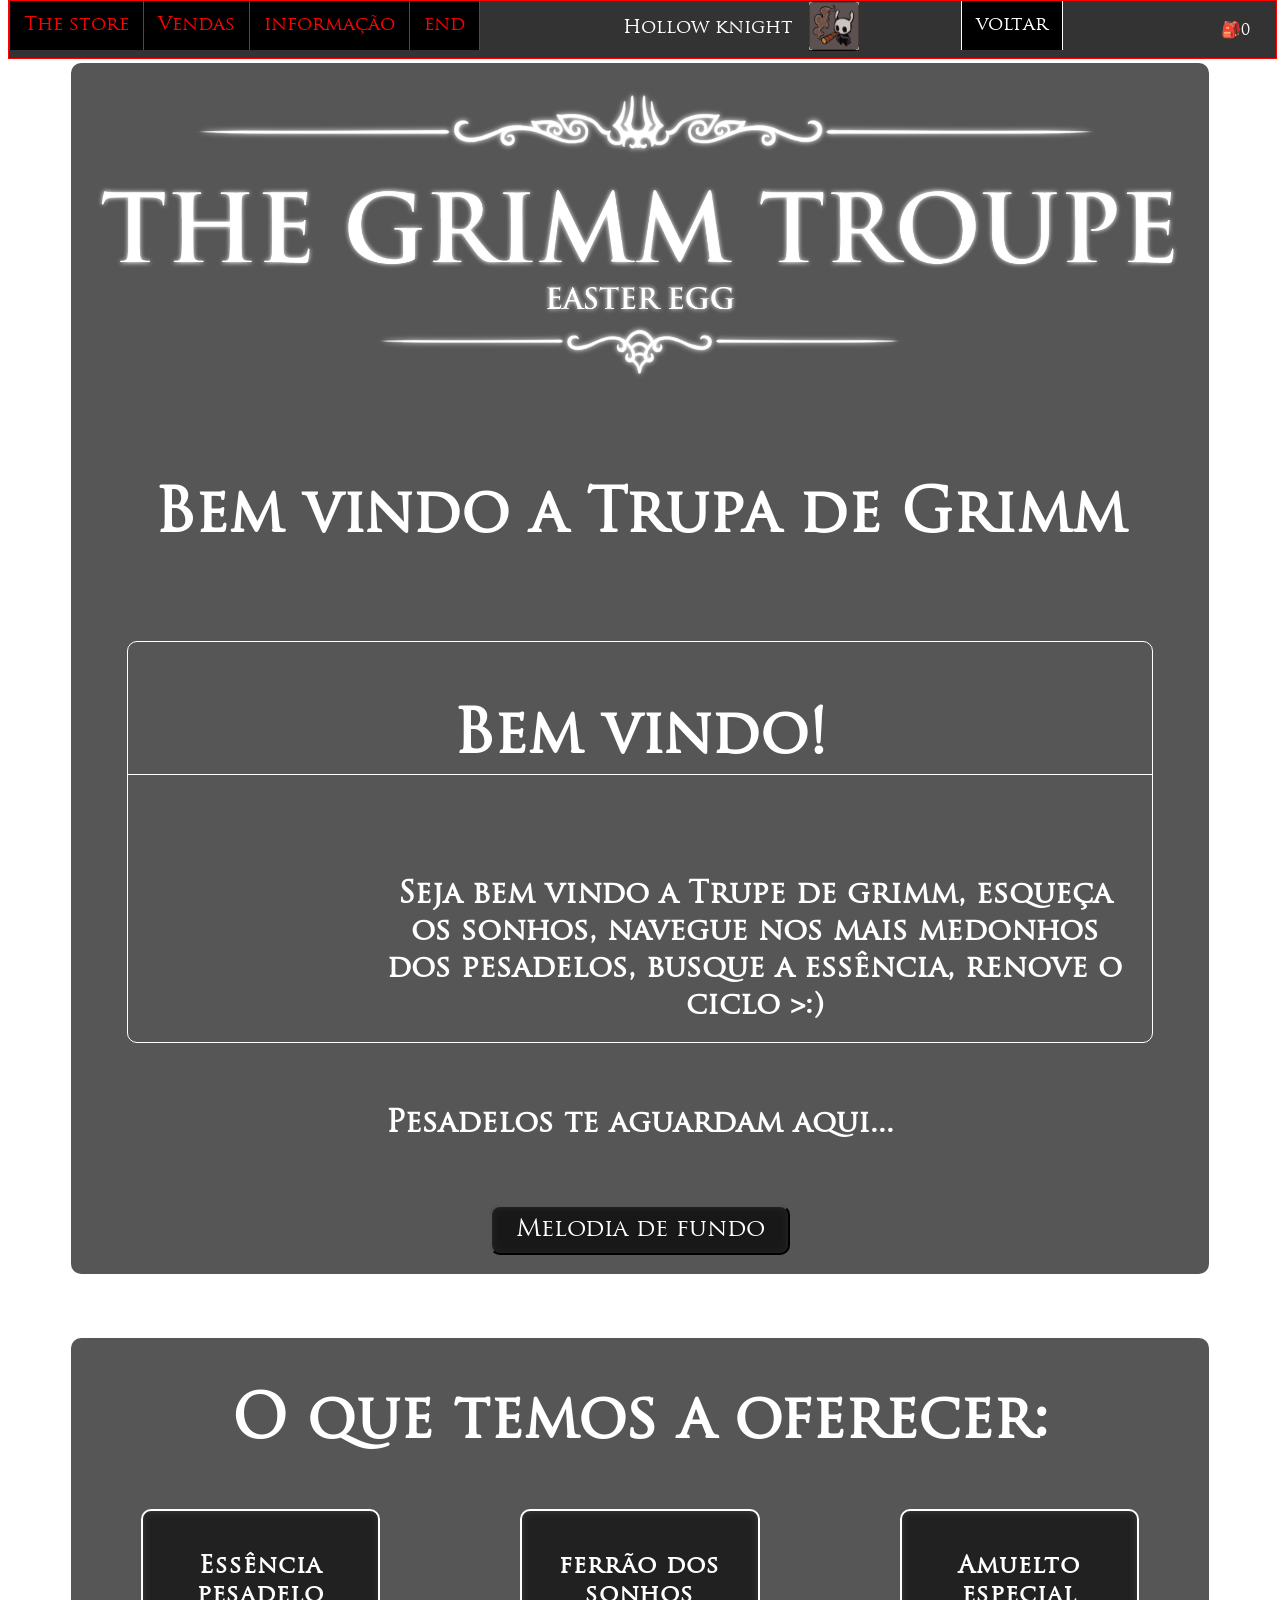
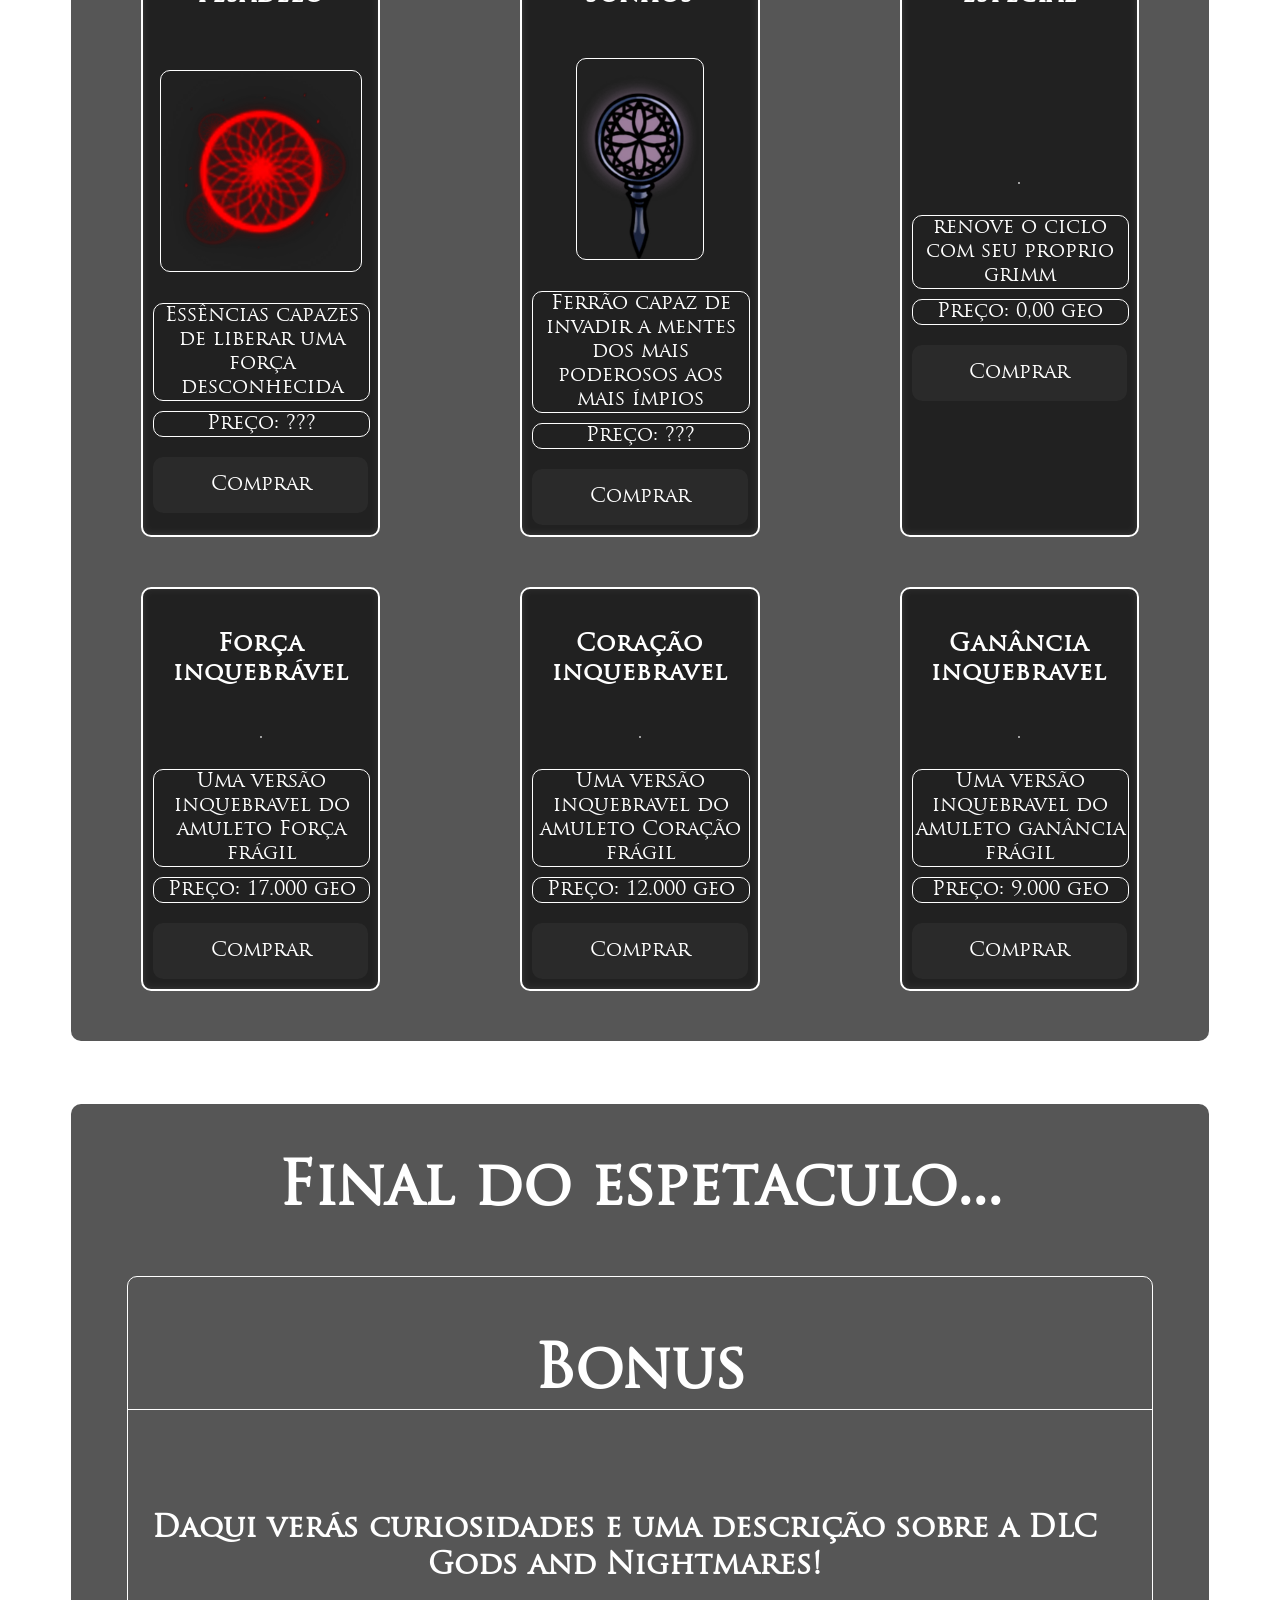
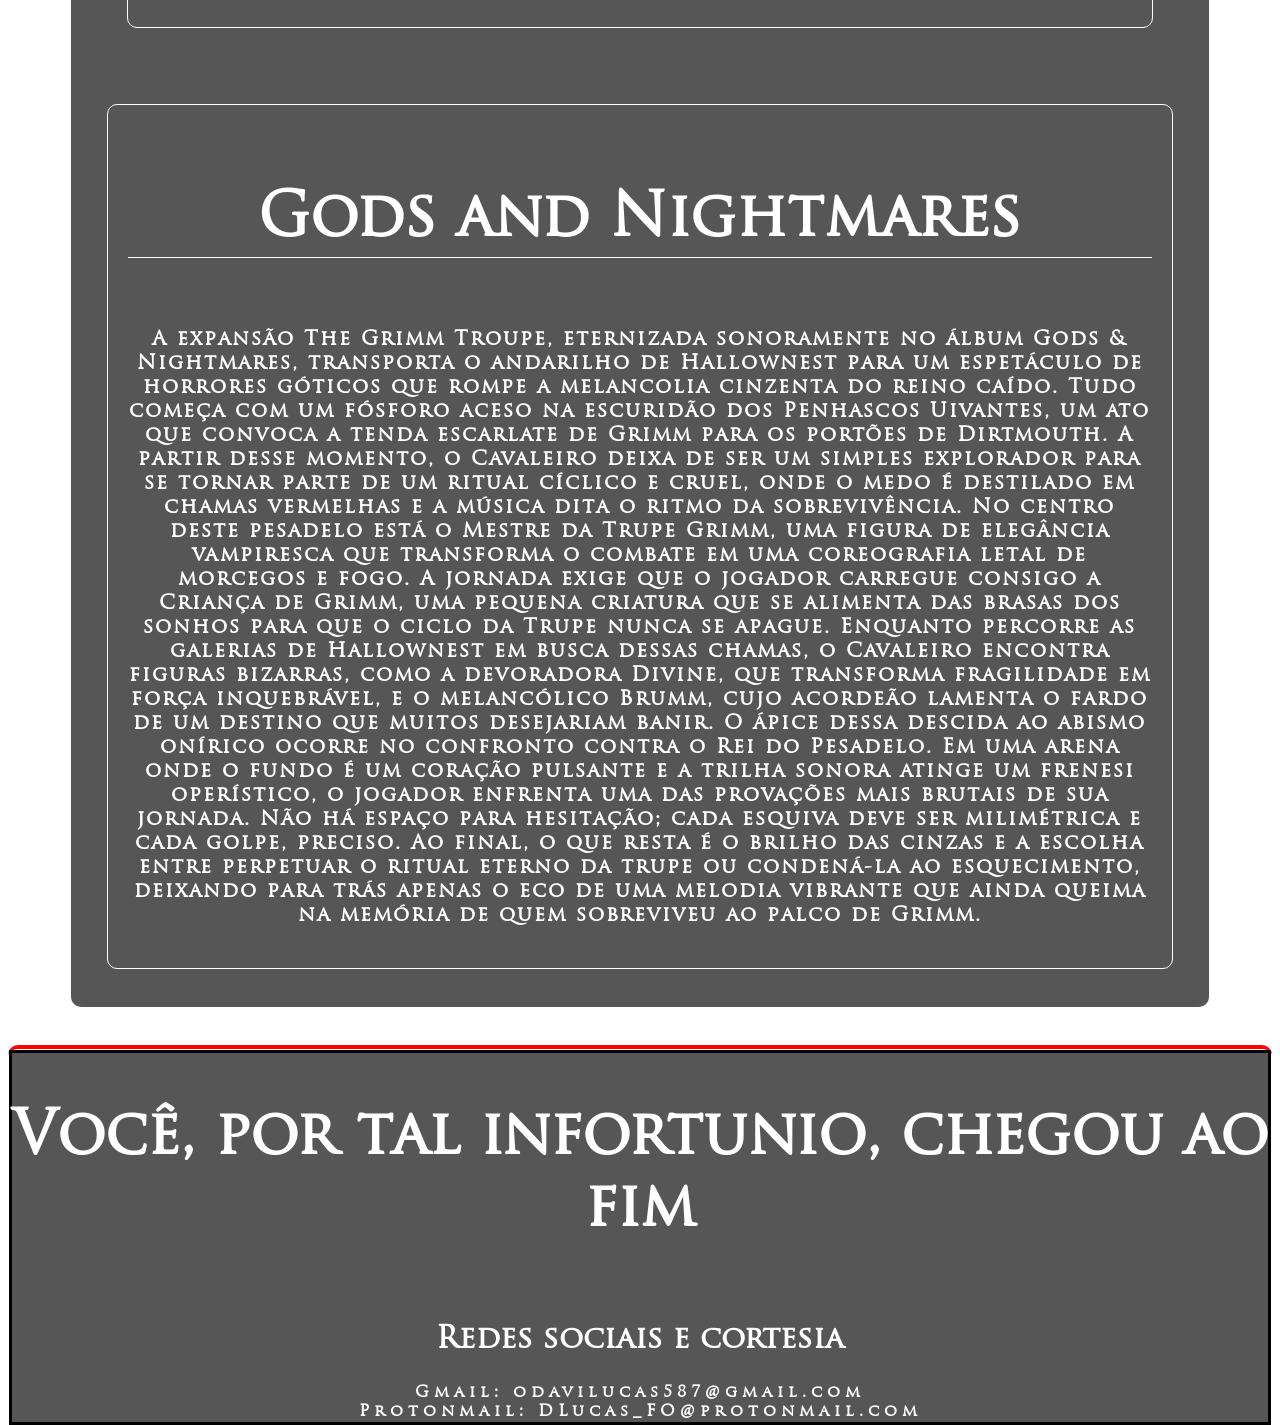
==== commit aaf2070b: "seja oq deus quiser" ====
--- a/pages/grimm.html
+++ b/pages/grimm.html
@@ -9,6 +9,7 @@
     <link rel="stylesheet" href="style.css">
     <title>Gods and Nightmares</title>
   </head>
+  
   <body>
         <header class="head">
         <nav>
@@ -17,12 +18,16 @@
                 <li><a href="#s2" id="s22">Vendas</a></li>
                 <li><a href="#s3" id="s33">informação</a></li>
                 <li><a href="#s4" class="final" >end</a></li>
-                <span>Hollow knight > HK silksong</span>
+                <span>Hollow knight</span>
                 <a href="../index.html"><img src="../imagenstrabaio/logo.jpg" alt=""></a>
                 <li><a  id="linkout" class="extra">voltar</a></li>
             </ul>
         </nav>
     </header>
+    <div id="carrobomba">
+        🎒<span id="contador">0</span>
+    </div>
+    <div id="listacarrobomba"></div>
     <main >
         <audio hidden loop id="m1">
             <source src="../audios/grimmost.mp3">
@@ -66,7 +71,7 @@
                         <img src="../imagenstrabaio/Nightmare_essence.webp" alt="">
                         <span>Essências capazes de liberar uma força desconhecida</span>
                         <p>Preço: ???</p>
-                        <a href="#pop">Comprar</a>
+                        <a href="#pop" onclick="addcartbomb('E. Pesadlo', '???')">Comprar</a>
                     </div>
                 </article>
                 <article class="card scroll">
@@ -77,7 +82,7 @@
                         <img src="../imagenstrabaio/Dream_Nail.webp" alt="">
                         <span>Ferrão capaz de invadir a mentes dos mais poderosos aos mais ímpios</span>
                         <p>Preço: ???</p>
-                        <a href="#pop">Comprar</a>
+                        <a href="#pop" onclick="addcartbomb('Ferrão dos sonhos', '???')">Comprar</a>
                     </div>
                 </article>
                 <article class="card scroll">
@@ -89,7 +94,7 @@
 
                         <span>renove o ciclo com seu proprio grimm</span>
                         <p>Preço: 0,00 geo</p>
-                        <a href="#pop">Comprar</a>
+                        <a href="#pop" onclick="addcartbomb('Criança Grimm', 0)">Comprar</a>
                     </div>
                 </article>
                 <article class="card">
@@ -100,7 +105,7 @@
                     <img src="https://static.wikia.nocookie.net/hollowknight/images/a/ac/Unbreakable_Strength.png/revision/latest?cb=20220903013614&path-prefix=pt" alt="">
                     <span>Uma versão inquebravel do amuleto Força frágil</span>
                     <p>Preço: 17.000 geo</p>
-                    <a href="#pop">Comprar</a>
+                    <a href="#pop" onclick="addcartbomb('Força Inquebrável', 17000)">Comprar</a>
                     </div>
                 </article>
                                 <article class="card">
@@ -111,7 +116,7 @@
                     <img src="https://static.wikia.nocookie.net/hollowknight/images/1/15/Unbreakable_Heart.png/revision/latest?cb=20220806021014&path-prefix=pt" alt="">
                     <span>Uma versão inquebravel do amuleto Coração frágil</span>
                     <p>Preço: 12.000 geo</p>
-                    <a href="#pop">Comprar</a>
+                    <a href="#pop" onclick="addcartbomb('Coração Inquebrável', 12.000)">Comprar</a>
                     </div>
                 </article>
                                 <article class="card">
@@ -122,7 +127,7 @@
                     <img src="https://static.wikia.nocookie.net/hollowknight/images/2/2a/Unbreakable_Greed.png/revision/latest?cb=20220903013613&path-prefix=pt" alt="">
                     <span>Uma versão inquebravel do amuleto ganância frágil</span>
                     <p>Preço: 9.000 geo</p>
-                    <a href="#pop">Comprar</a>
+                    <a href="#pop" onclick="addcartbomb('Ganância Inquebrável', 9.000 )">Comprar</a>
                     </div>
                 </article>
                 
@@ -180,7 +185,7 @@
 
         </div> <br><br>
         <div class="fechar">
-            <a href="#s1">Fechar</a>
+            <a href="#s1">Foda-se</a>
         </div>
     </article>
   </body>
@@ -215,6 +220,32 @@
     }
   });
 }
+
+let carrin = [];
+let contagi = 0;
+
+function addcartbomb(nome, preco) {
+  carrin.push({ nome, preco });
+  contagi++;
+
+  document.getElementById("contador").innerText = contagi;
+  atualizacaodalistamaisgay();
+}
+
+function atualizacaodalistamaisgay() {
+  let listinha = document.getElementById("listacarrobomba");
+  listinha.innerHTML = "";
+
+  carrin.forEach((item) => {
+    listinha.innerHTML += `<p>${item.nome} - ${item.preco} geo</p>`;
+  });
+}
+
+document.getElementById("carrobomba").onclick = () => {
+  let listinha = document.getElementById("listacarrobomba");
+
+  listinha.style.display = listinha.style.display == "block" ? "none" : "block";
+};
 const linkout = document.getElementById("linkout");
 linkout.addEventListener("click", function(){
   document.body.classList.add("out")
--- a/base.css
+++ b/base.css
@@ -5,7 +5,7 @@
   font-family: var(--regular);
   cursor: var(--cursor-normal);
 }
-body.out{
+body.out {
   opacity: 0;
   pointer-events: none;
   background-image: none;
@@ -228,7 +228,7 @@
   line-height: 1.5rem;
 }
 
-.pop-up{
+.pop-up {
   justify-content: center;
   align-items: center;
   margin: 0 auto;
@@ -239,30 +239,29 @@
   position: fixed;
   top: 50%;
   left: 50%;
-  transform: translate(-50%, -45%) scale(0.95); 
+  transform: translate(-50%, -45%) scale(0.95);
   z-index: 99999;
-    position: fixed;
+  position: fixed;
   backdrop-filter: blur(10px);
   transition: 0.7s all cubic-bezier(0.165, 0.84, 0.44, 1);
   box-shadow: #2a2a2a 0 40px 40px;
   background-color: rgba(255, 255, 255, 0.5);
   border-radius: 15px;
- visibility: hidden;
+  visibility: hidden;
   opacity: 0;
-
-}
-.pop-up:target{
+}
+.pop-up:target {
   visibility: visible;
   opacity: 1;
   transform: translate(-50% -50%) scale(1);
-    z-index: 99999;
-}
-
-.pop-up h2{
-   color: black;
-}
-.titulo h1{
-    top: -100%;
+  z-index: 99999;
+}
+
+.pop-up h2 {
+  color: black;
+}
+.titulo h1 {
+  top: -100%;
 
   font-size: var(--font-hyper-title);
   letter-spacing: 2px;
@@ -272,12 +271,10 @@
   font-weight: bolder;
   color: black;
 }
-.conteudo-pop p{
+.conteudo-pop p {
   font-size: var(--font-comun);
   font-weight: bold;
   letter-spacing: 2px;
- 
-
 }
 .fechar a {
   padding: 20px 160px;
@@ -287,22 +284,49 @@
   text-decoration: none;
   border-radius: 10px;
   transition: 0.5s all;
-    font-size: var(--font-comun)
-}
-
-.fechar a:hover{
+  font-size: var(--font-comun);
+}
+
+.fechar a:hover {
   transform: translateY(-10px);
   box-shadow: 0 20px 20px rgba(15, 15, 15, 0.5);
   background-color: rgba(15, 15, 15, 0.5);
   border: none;
   font-weight: bold;
-
-}
-.pop-up img{
+}
+.pop-up img {
   width: 100px;
   height: 100px;
   display: flex;
   justify-content: center;
   margin: 0 auto;
   align-items: center;
-}+}
+#carrobomba {
+  position: fixed;
+  top: 10px;
+  right: 20px;
+  background: transparent;
+  color: white;
+  padding: 10px;
+  border-radius: 10px;
+  cursor: pointer;
+  z-index: 9999999;
+}
+#carrobomba:hover {
+}
+#listacarrobomba {
+  position: fixed;
+  top: 60px;
+  right: 10px;
+  background: rgba(15, 15, 15, 0.5);
+  border-radius: 10px;
+  color: white;
+  padding: 10px;
+
+  display: none;
+  z-index: 99999;
+}
+#listacarrobomba span {
+  padding: 5px 5px;
+}
